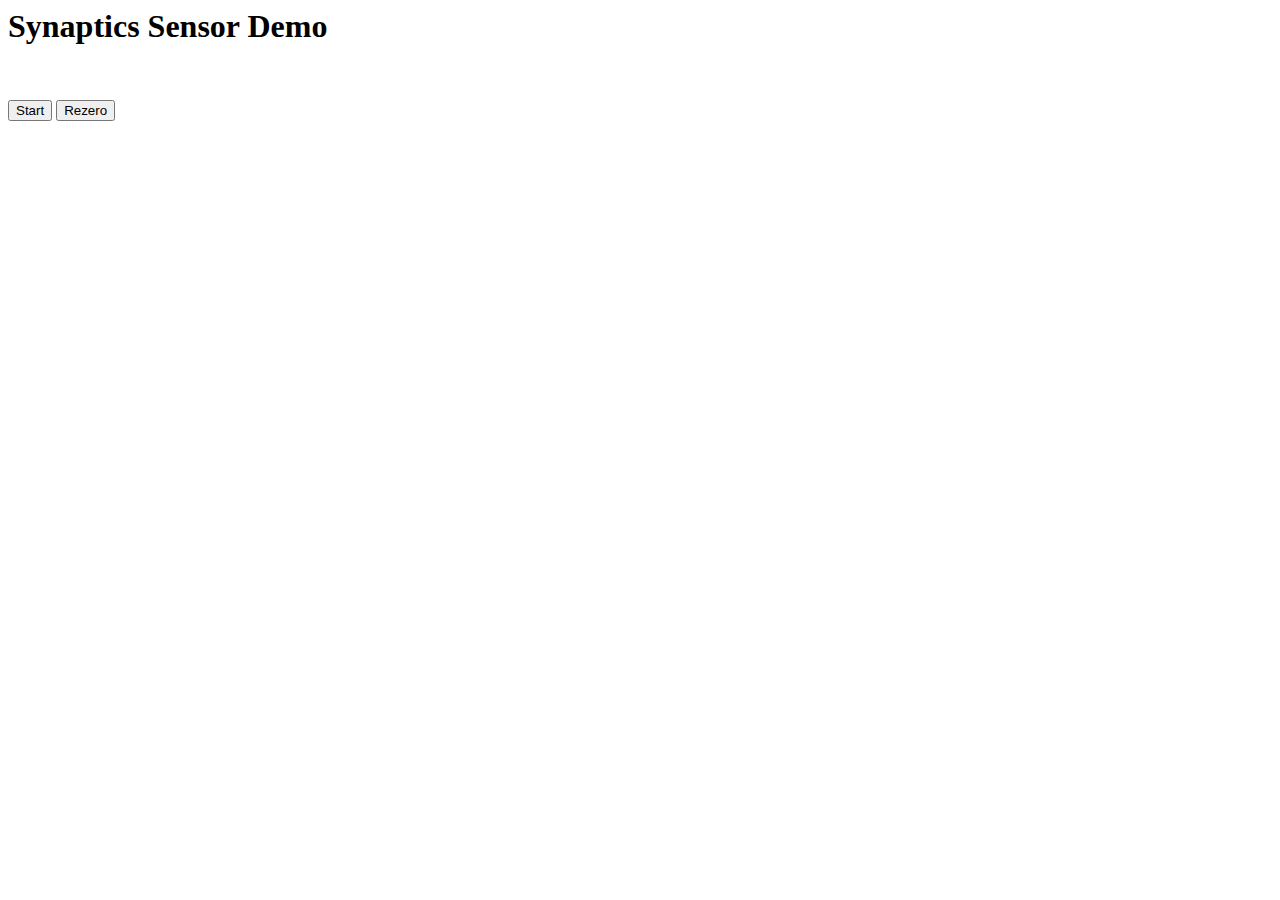
==== syna_sensor/python/index.html @ 36671bab "my stuff" ====
<html>
  <head>
    <title>Synaptics Sensor Letter Recognition</title>
  </head>
  <body>
    <script src="jquery-1.11.3.js"></script>
    <script>
      baseline = [];
      rezero = true;
      go = true;
      frameCount = -1;
      lastSequence = -1;
      lastTs = -1;
      var trainingData;
      $.getJSON('trainingData.json',function(response){
          console.log(response);
          trainingData=response;
      });
      var holdTouches = [];
      var LENGTH_OF_VECTOR=10;
      var sum=Array.apply(null, Array(LENGTH_OF_VECTOR*LENGTH_OF_VECTOR)).map(Number.prototype.valueOf,0);
      var counter=0;
      function updateFrameRate(ts, seq) {
        if (lastSequence < 0) {
          lastSequence = seq;
          lastTs = ts;
          frameCount = 0;
        }
        frameCount++;
        diff = ts - lastTs;
        if (diff < 0) {
          diff += Math.pow(2,32);
        }
        if (diff > 1e6) {
          framesPerSec = frameCount / (diff / 1e6);
          $("#framesPerSec").text(framesPerSec + " frames/sec");
          lastSequence = seq;
          lastTs = ts;
          frameCount = 0;
        }
      }

      function updateCanvas(img, rows, cols) {
        if (rezero) {
          rezero = false;
          for (i = 0; i < rows; i++) {
            baseline[i] = [];
            for (j = 0; j < cols; j++) {
              baseline[i][j] = img[i][j];
            }
          }
        } else {
          for (i = 0; i < rows; i++) {
            for (j = 0; j < cols; j++) {
              img[i][j] = baseline[i][j] - img[i][j];
            }
          }
        }
        max = 0; min = 4095;
        threshold = 10;
        rowIndex = 0; columnIndex = 0;
        arbitraryTouchConstant = 3;
        var touches = [];
        for (i = 0; i < rows; i++) {
          for (j = 0; j < cols; j++) {
            v = img[i][j];
            if (v > threshold) {
              rowIndex = i;
              columnIndex = j;
              var touch = [rowIndex, columnIndex];
              if (touches.length == 0 || (rowIndex > touches[touches.length-1][0] + arbitraryTouchConstant) || (columnIndex > touches[touches.length-1][1] + arbitraryTouchConstant)) {
                touches.push(touch);
              }
              else {

              }
            }
            if (v > max) {
              max = v;
            }
            if (v < min) {
              min = v;
            }
          }
      }
        function stringToArray (rawData) {
            var convertedData = rawData.split(',');
            var ret = [];
            for (var i = 0; i < convertedData.length; i++)
            ret.push(parseFloat(convertedData[i]));
            return ret;
        }
        
        function getInnerProduct(array1, array2) {
            var ret = 0;
            for (var i = 0; i < array1.length; i++)
            {
                ret += array1[i]*array2[i];
            }
            //console.log("inner product " + ret);
            return -1*ret;
        }

        function categorize (newTouch) {
            var threshold = 200;
            var minDistance = 10000;
            var letter = null;
            for (var letterKey in trainingData) {
                if (trainingData.hasOwnProperty(letterKey)) {
                    var keyDistance = getInnerProduct(stringToArray(trainingData[letterKey]),newTouch);
                    if (keyDistance < minDistance) {
                        letter = letterKey
                        minDistance = keyDistance;
                    }
                }
            }
            console.log("mindist " + minDistance);
                    if (minDistance > threshold || letter == null)
                        return " ";
                    return letter;
                    }
                    
                    function getDistance (array1, array2) {
                    var ret = 0.0;
                    var temp = 0.0;
                    for (var i = 0; i < array1.length; i++) {
                    temp = array1[i] - array2[i];
                    ret += temp * temp;
                    }
                    return ret;       
                    }

      //assume array1.length == array2.length
        function add(array1,array2){
            var returned=new Array(array1.length);
            for(i=0;i<array1.length;i++){
                returned[i]=array1[i]+array2[i];
            }
            return returned;
        }
        function divideByC(array, c){
            var returned=new Array(array.length);
            for(i=0;i<array.length;i++){
                returned[i]=array[i]/c;
            }
            return returned;
        }
        function maxer(holdTouchesArray, z) {
          max = 0;
          for (i = 0; i<holdTouchesArray.length; i++) {
            //console.log(holdTouchesArray[i][z]);
            if (holdTouchesArray[i][z] > max) {
              max = holdTouchesArray[i][z];
            }
          }
          return max;
        }
        function minimizer(holdTouchesArray, z) {
          min = 10000;
          for (i = 0; i<holdTouchesArray.length; i++) {
            //console.log(holdTouchesArray[i][z]);
            if (holdTouchesArray[i][z] < min) {
              min = holdTouchesArray[i][z];
            }
          }
          return min;
        }
        //console.log("max: " + max);
        if (touches.length > 0) {
          //console.log(touches.toString());
          //console.log("number of touches: " + touches.length);
          holdTouches.push(touches[0]);
          touches = [];
            //console.log("touch " + touches.length + " happening here: " + rowIndex + ", " + columnIndex + ", " + max);
        }
        else if (touches.length == 0 && holdTouches.length > 1) {
          console.log("TESTING HOLDTOUCHES!!");
          // console.log("number of touches in gesture: " + holdTouches.length);
          xMax = maxer(holdTouches, 0);
          xMin = minimizer(holdTouches, 0);
          yMax = maxer(holdTouches, 1);
          yMin = minimizer(holdTouches, 1);
          //console.log("xMax: " + xMax);
          //console.log("xMin: " + xMin);
          //console.log("yMax: " + yMax);
          //console.log("yMin: " + yMin);
          for (i = 0; i < holdTouches.length; i++) {
            //console.log(i +"th touch happened here: " + holdTouches[i].toString());
            holdTouches[i][0] = Math.floor(((holdTouches[i][0] - xMin)/(xMax - xMin))*LENGTH_OF_VECTOR);
            holdTouches[i][1] = Math.floor(((holdTouches[i][1] - yMin)/(yMax - yMin))*LENGTH_OF_VECTOR);
          }
          var len=LENGTH_OF_VECTOR
          for(i=0; i <holdTouches.length; i++){
              if(holdTouches[i][0]==len){
                  holdTouches[i][0]=len-1;
              }
              if(holdTouches[i][1]==len){
                  holdTouches[i][1]=len-1;
              }
              if(holdTouches[i][0]==-1){
                  holdTouches[i][0]=0;
              }
              if(holdTouches[i][1]==-1){
                  holdTouches[i][1]=0;
              }
          }
          for (i = 0; i < holdTouches.length; i++) {
              console.log("Normalized " + i +"th touch happened here: " + holdTouches[i].toString());
          }
          var finalTouchVector=Array.apply(null, Array(LENGTH_OF_VECTOR*LENGTH_OF_VECTOR)).map(Number.prototype.valueOf,0);
          for(i=0;i<holdTouches.length;i++){
              var index = LENGTH_OF_VECTOR*holdTouches[i][0]+holdTouches[i][1];
              finalTouchVector[index]=1;
              console.log(index);
          }
          /*
          counter++;
          sum=add(sum,finalTouchVector);
          var avg=divideByC(sum,counter);
          console.log(avg.toString());
          */
          var letter = categorize(finalTouchVector);
          console.log(letter);
          holdTouches = []; 
      }

        canvas = document.createElement("canvas");
        canvas.height = rows;
        canvas.width = cols;
        ctx = canvas.getContext('2d');
        pixels = ctx.createImageData(cols, rows);
        for (i = 0; i < rows; i++) {
          for (j = 0; j < cols; j++) {
            v = img[i][j];
            color = Math.round((v - min)/(max-min) * 255);
            pixels.data[(i*cols + j)*4] = color;
            pixels.data[(i*cols + j)*4+1] = color;
            pixels.data[(i*cols + j)*4+2] = color;
            pixels.data[(i*cols + j)*4+3] = 255;
          }
        }
        ctx.putImageData(pixels, 0, 0);
        dispCanvas = document.getElementById("canvas");
        dispCanvas.height = 10*rows;
        dispCanvas.width = 10*cols;
        dispCtx = dispCanvas.getContext("2d");
        dispCtx.drawImage(ctx.canvas, 0, 0, cols, rows, 0, 0, dispCanvas.width, dispCanvas.height);
      }

      function requestUpdate() {
        $.getJSON("sensorData", function(json) {
          if (go) {
            window.setTimeout(requestUpdate, 1);
          }
          if (Object.keys(json).length > 0) {
            //$("#rawData").text(JSON.stringify(json, null, 2));
            updateFrameRate(json["timeStamp"], json["sequence"]);
            updateCanvas(json["image"], json["rows"], json["cols"]);
          }
        });
      }

      function stopImages() {
        $("#button1").text("Start");
        $("#button1").off("click");
        $("#button1").click(startImages);
        go = false;
      }

      function startImages() {
        $("#button1").text("Stop");
        $("#button1").off("click");
        $("#button1").click(stopImages);
        go = true;
        requestUpdate();
      }

      $( document ).ready(function() {
        $("#button1").click(startImages);
        $("#rezero").click(function() {
          rezero = true;
        });
      });
    </script>
    <h1>Synaptics Sensor Demo</h1>
    <p id="framesPerSec">&nbsp;</p>
    <p>
      <button id="button1">Start</button>
      <button id="rezero">Rezero</button>
    </p>
    <p id="rawData"></p>
    <canvas id="canvas"></canvas>
  </body>
</html>
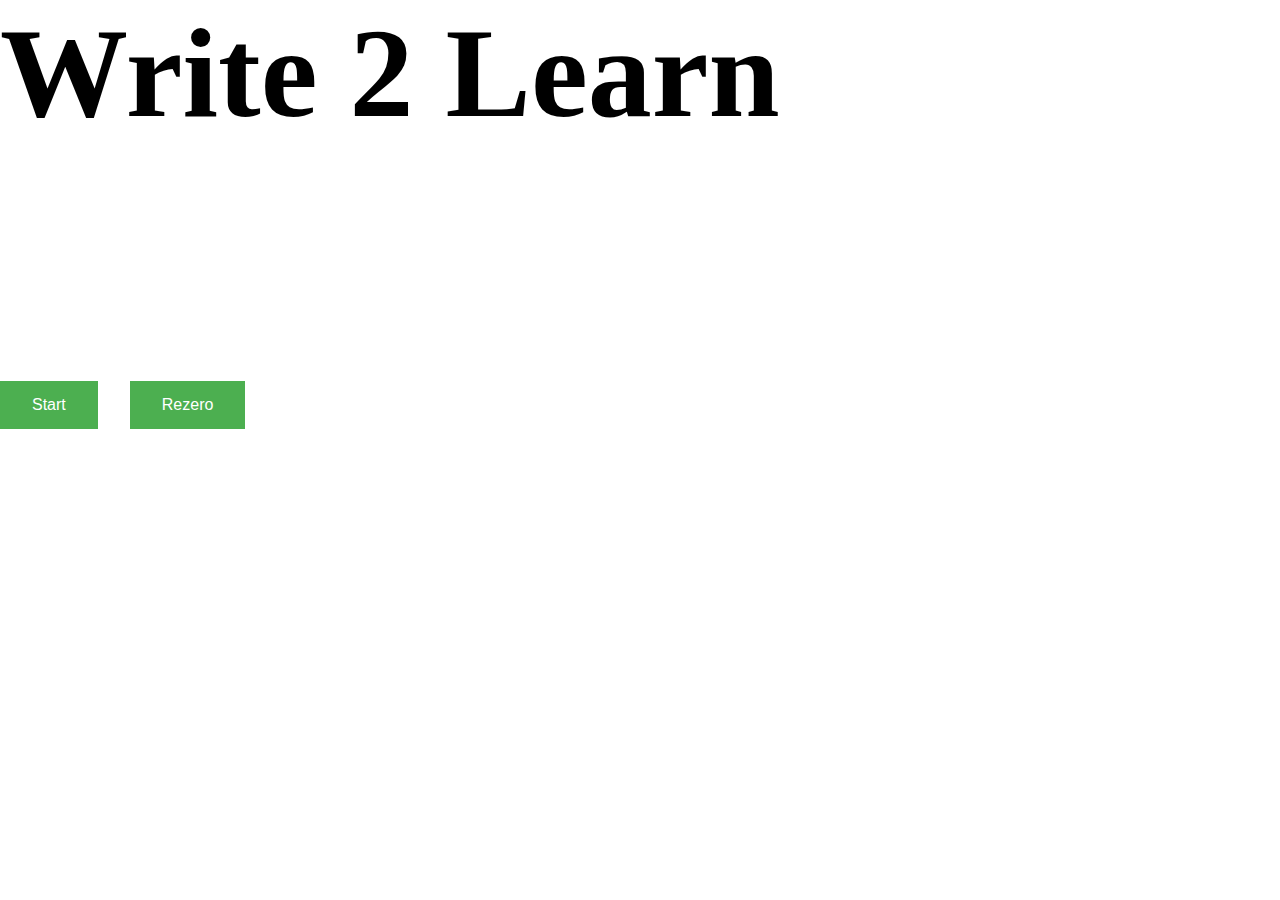
==== commit dcfa181c: "Something" ====
--- a/syna_sensor/python/index.html
+++ b/syna_sensor/python/index.html
@@ -1,8 +1,10 @@
 <html>
   <head>
-    <title>Synaptics Sensor Letter Recognition</title>
+    <title>Write 2 Learn, an educational project </title>
+    <link type="text/css" rel="stylesheet" href="stylesheet.css" /> 
   </head>
   <body>
+    <h1> Write 2 Learn </h1> 
     <script src="jquery-1.11.3.js"></script>
     <script>
       baseline = [];
@@ -17,8 +19,7 @@
           trainingData=response;
       });
       var holdTouches = [];
-      var LENGTH_OF_VECTOR=10;
-      var sum=Array.apply(null, Array(LENGTH_OF_VECTOR*LENGTH_OF_VECTOR)).map(Number.prototype.valueOf,0);
+      var sum=Array.apply(null, Array(100)).map(Number.prototype.valueOf,0);
       var counter=0;
       function updateFrameRate(ts, seq) {
         if (lastSequence < 0) {
@@ -59,7 +60,7 @@
         max = 0; min = 4095;
         threshold = 10;
         rowIndex = 0; columnIndex = 0;
-        arbitraryTouchConstant = 3;
+        arbitraryTouchConstant = 6;
         var touches = [];
         for (i = 0; i < rows; i++) {
           for (j = 0; j < cols; j++) {
@@ -97,7 +98,7 @@
             {
                 ret += array1[i]*array2[i];
             }
-            //console.log("inner product " + ret);
+            console.log("inner product " + ret);
             return -1*ret;
         }
 
@@ -186,16 +187,15 @@
           //console.log("yMin: " + yMin);
           for (i = 0; i < holdTouches.length; i++) {
             //console.log(i +"th touch happened here: " + holdTouches[i].toString());
-            holdTouches[i][0] = Math.floor(((holdTouches[i][0] - xMin)/(xMax - xMin))*LENGTH_OF_VECTOR);
-            holdTouches[i][1] = Math.floor(((holdTouches[i][1] - yMin)/(yMax - yMin))*LENGTH_OF_VECTOR);
-          }
-          var len=LENGTH_OF_VECTOR
+            holdTouches[i][0] = Math.floor(((holdTouches[i][0] - xMin)/(xMax - xMin))*10);
+            holdTouches[i][1] = Math.floor(((holdTouches[i][1] - yMin)/(yMax - yMin))*10);
+          }
           for(i=0; i <holdTouches.length; i++){
-              if(holdTouches[i][0]==len){
-                  holdTouches[i][0]=len-1;
-              }
-              if(holdTouches[i][1]==len){
-                  holdTouches[i][1]=len-1;
+              if(holdTouches[i][0]==10){
+                  holdTouches[i][0]=9;
+              }
+              if(holdTouches[i][1]==10){
+                  holdTouches[i][1]=9;
               }
               if(holdTouches[i][0]==-1){
                   holdTouches[i][0]=0;
@@ -207,9 +207,9 @@
           for (i = 0; i < holdTouches.length; i++) {
               console.log("Normalized " + i +"th touch happened here: " + holdTouches[i].toString());
           }
-          var finalTouchVector=Array.apply(null, Array(LENGTH_OF_VECTOR*LENGTH_OF_VECTOR)).map(Number.prototype.valueOf,0);
+          var finalTouchVector=Array.apply(null, Array(100)).map(Number.prototype.valueOf,0);
           for(i=0;i<holdTouches.length;i++){
-              var index = LENGTH_OF_VECTOR*holdTouches[i][0]+holdTouches[i][1];
+              var index = 10*holdTouches[i][0]+holdTouches[i][1];
               finalTouchVector[index]=1;
               console.log(index);
           }
@@ -219,8 +219,7 @@
           var avg=divideByC(sum,counter);
           console.log(avg.toString());
           */
-          var letter = categorize(finalTouchVector);
-          console.log(letter);
+          console.log(categorize(finalTouchVector));
           holdTouches = []; 
       }
 
@@ -282,7 +281,6 @@
         });
       });
     </script>
-    <h1>Synaptics Sensor Demo</h1>
     <p id="framesPerSec">&nbsp;</p>
     <p>
       <button id="button1">Start</button>
--- a/syna_sensor/python/stylesheet.css
+++ b/syna_sensor/python/stylesheet.css
@@ -0,0 +1,20 @@
+* {
+    font-size: 2em;
+    margin: auto;
+    
+}
+
+button {
+    background-color: #4CAF50; /* Green */
+    border: none;
+    color: white;
+    padding: 15px 32px;
+    text-align: center;
+    text-decoration: none;
+    display: inline-block;
+    font-size: 16px;
+}
+
+audio {
+    display: hidden;
+}
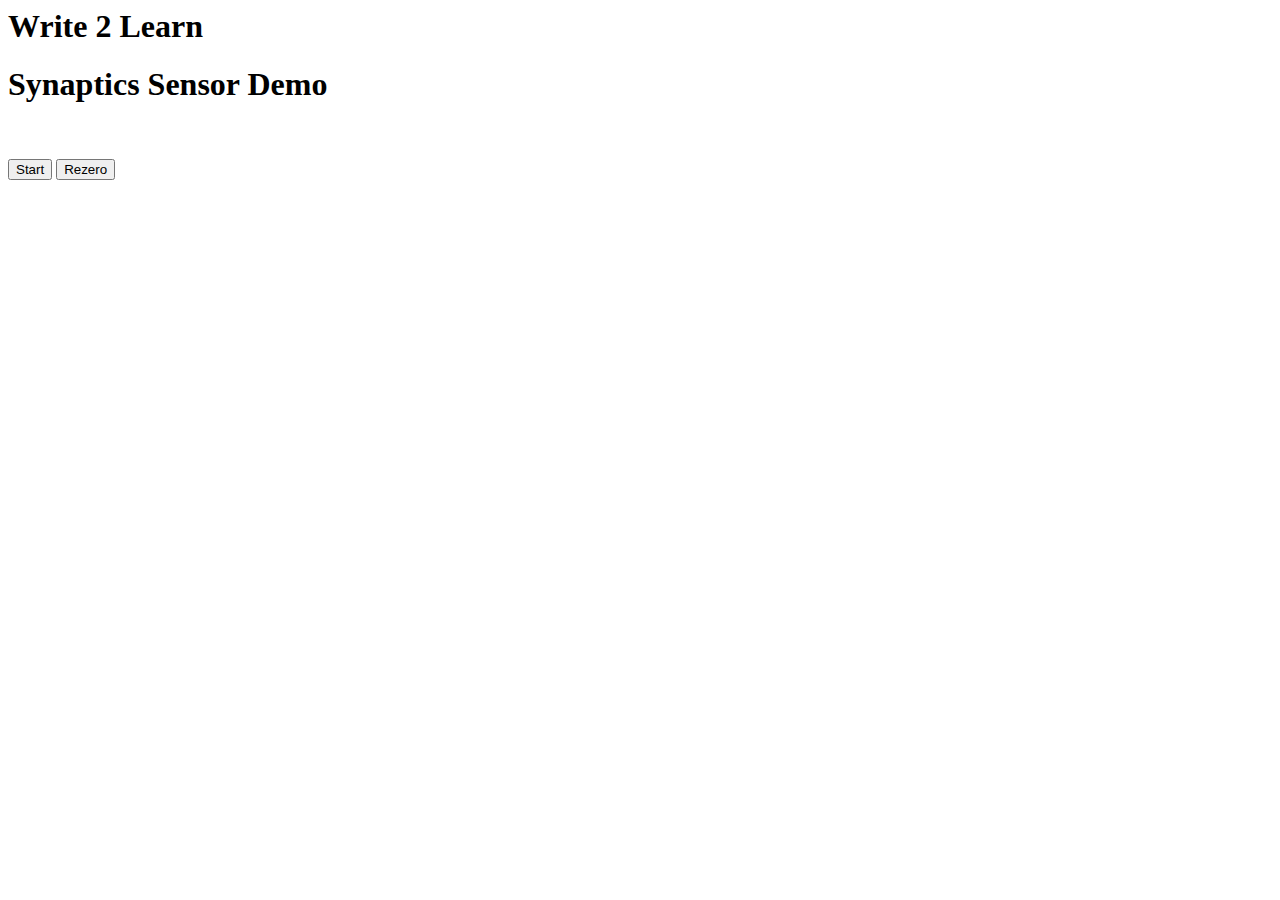
==== commit e46b7b78: "working on audio" ====
--- a/syna_sensor/python/index.html
+++ b/syna_sensor/python/index.html
@@ -19,7 +19,8 @@
           trainingData=response;
       });
       var holdTouches = [];
-      var sum=Array.apply(null, Array(100)).map(Number.prototype.valueOf,0);
+      var LENGTH_OF_VECTOR=10;
+      var sum=Array.apply(null, Array(LENGTH_OF_VECTOR*LENGTH_OF_VECTOR)).map(Number.prototype.valueOf,0);
       var counter=0;
       function updateFrameRate(ts, seq) {
         if (lastSequence < 0) {
@@ -60,7 +61,7 @@
         max = 0; min = 4095;
         threshold = 10;
         rowIndex = 0; columnIndex = 0;
-        arbitraryTouchConstant = 6;
+        arbitraryTouchConstant = 3;
         var touches = [];
         for (i = 0; i < rows; i++) {
           for (j = 0; j < cols; j++) {
@@ -98,7 +99,7 @@
             {
                 ret += array1[i]*array2[i];
             }
-            console.log("inner product " + ret);
+            //console.log("inner product " + ret);
             return -1*ret;
         }
 
@@ -187,15 +188,16 @@
           //console.log("yMin: " + yMin);
           for (i = 0; i < holdTouches.length; i++) {
             //console.log(i +"th touch happened here: " + holdTouches[i].toString());
-            holdTouches[i][0] = Math.floor(((holdTouches[i][0] - xMin)/(xMax - xMin))*10);
-            holdTouches[i][1] = Math.floor(((holdTouches[i][1] - yMin)/(yMax - yMin))*10);
-          }
+            holdTouches[i][0] = Math.floor(((holdTouches[i][0] - xMin)/(xMax - xMin))*LENGTH_OF_VECTOR);
+            holdTouches[i][1] = Math.floor(((holdTouches[i][1] - yMin)/(yMax - yMin))*LENGTH_OF_VECTOR);
+          }
+          var len=LENGTH_OF_VECTOR
           for(i=0; i <holdTouches.length; i++){
-              if(holdTouches[i][0]==10){
-                  holdTouches[i][0]=9;
-              }
-              if(holdTouches[i][1]==10){
-                  holdTouches[i][1]=9;
+              if(holdTouches[i][0]==len){
+                  holdTouches[i][0]=len-1;
+              }
+              if(holdTouches[i][1]==len){
+                  holdTouches[i][1]=len-1;
               }
               if(holdTouches[i][0]==-1){
                   holdTouches[i][0]=0;
@@ -207,9 +209,9 @@
           for (i = 0; i < holdTouches.length; i++) {
               console.log("Normalized " + i +"th touch happened here: " + holdTouches[i].toString());
           }
-          var finalTouchVector=Array.apply(null, Array(100)).map(Number.prototype.valueOf,0);
+          var finalTouchVector=Array.apply(null, Array(LENGTH_OF_VECTOR*LENGTH_OF_VECTOR)).map(Number.prototype.valueOf,0);
           for(i=0;i<holdTouches.length;i++){
-              var index = 10*holdTouches[i][0]+holdTouches[i][1];
+              var index = LENGTH_OF_VECTOR*holdTouches[i][0]+holdTouches[i][1];
               finalTouchVector[index]=1;
               console.log(index);
           }
@@ -219,7 +221,14 @@
           var avg=divideByC(sum,counter);
           console.log(avg.toString());
           */
-          console.log(categorize(finalTouchVector));
+          var letter = categorize(finalTouchVector);
+          console.log(letter);
+          $("#canvas").append(
+              "<audio id='foo' autoplay='autoplay' controls='controls'> <source src='audio-alphabet/"+letter+".wav' /> </audio>"
+              )
+              document.getElementById('foo').play();
+            var audio = new Audio('audio-alphabet/'+letter+'.wav');
+            audio.play();
           holdTouches = []; 
       }
 
@@ -281,6 +290,7 @@
         });
       });
     </script>
+    <h1>Synaptics Sensor Demo</h1>
     <p id="framesPerSec">&nbsp;</p>
     <p>
       <button id="button1">Start</button>
--- a/syna_sensor/python/stylesheet.css
+++ b/syna_sensor/python/stylesheet.css
@@ -1,20 +1,3 @@
 * {
-    font-size: 2em;
-    margin: auto;
-    
 }
 
-button {
-    background-color: #4CAF50; /* Green */
-    border: none;
-    color: white;
-    padding: 15px 32px;
-    text-align: center;
-    text-decoration: none;
-    display: inline-block;
-    font-size: 16px;
-}
-
-audio {
-    display: hidden;
-}
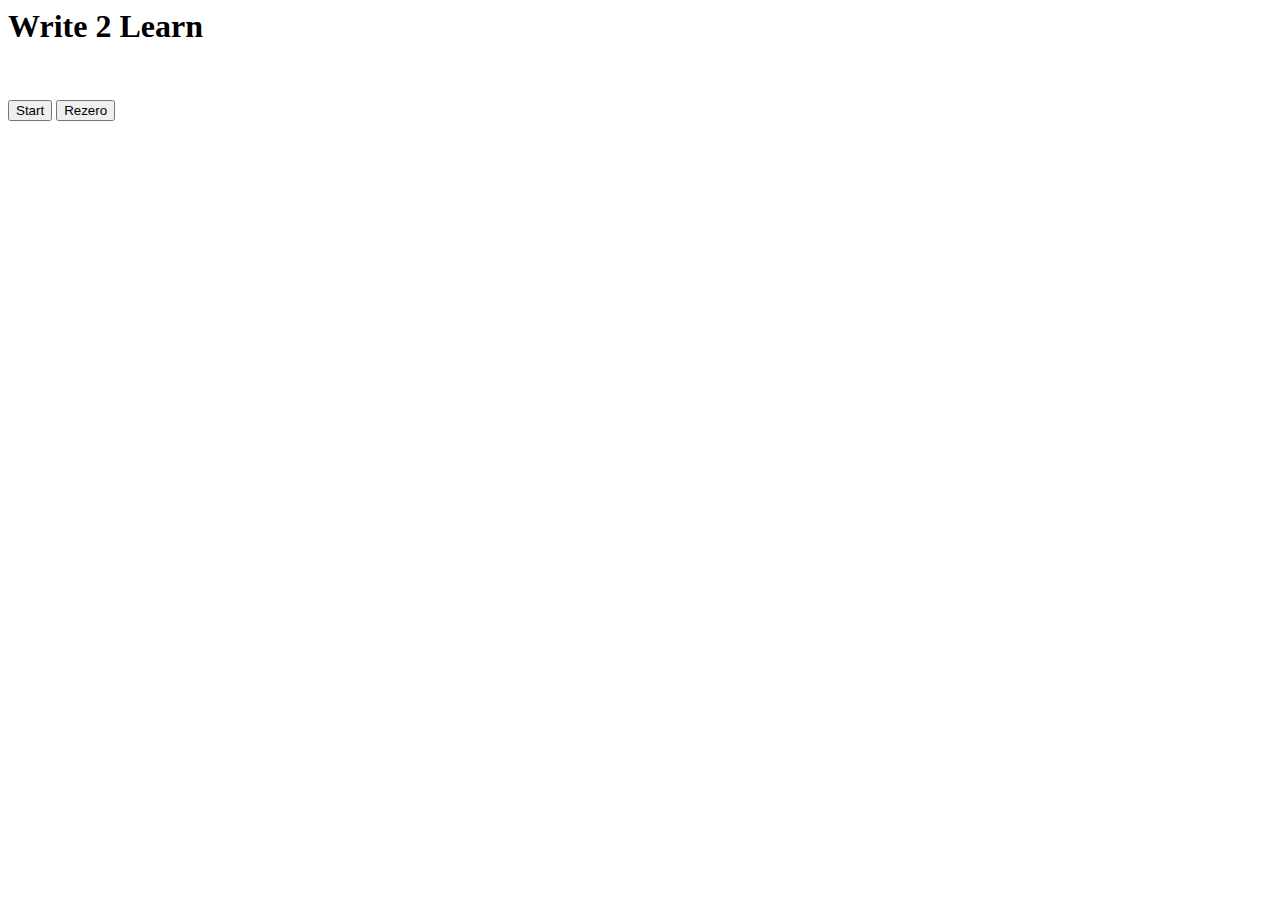
==== commit 5397a60d: "Audio Works" ====
--- a/syna_sensor/python/index.html
+++ b/syna_sensor/python/index.html
@@ -19,8 +19,7 @@
           trainingData=response;
       });
       var holdTouches = [];
-      var LENGTH_OF_VECTOR=10;
-      var sum=Array.apply(null, Array(LENGTH_OF_VECTOR*LENGTH_OF_VECTOR)).map(Number.prototype.valueOf,0);
+      var sum=Array.apply(null, Array(100)).map(Number.prototype.valueOf,0);
       var counter=0;
       function updateFrameRate(ts, seq) {
         if (lastSequence < 0) {
@@ -61,7 +60,7 @@
         max = 0; min = 4095;
         threshold = 10;
         rowIndex = 0; columnIndex = 0;
-        arbitraryTouchConstant = 3;
+        arbitraryTouchConstant = 6;
         var touches = [];
         for (i = 0; i < rows; i++) {
           for (j = 0; j < cols; j++) {
@@ -99,7 +98,7 @@
             {
                 ret += array1[i]*array2[i];
             }
-            //console.log("inner product " + ret);
+            console.log("inner product " + ret);
             return -1*ret;
         }
 
@@ -188,16 +187,15 @@
           //console.log("yMin: " + yMin);
           for (i = 0; i < holdTouches.length; i++) {
             //console.log(i +"th touch happened here: " + holdTouches[i].toString());
-            holdTouches[i][0] = Math.floor(((holdTouches[i][0] - xMin)/(xMax - xMin))*LENGTH_OF_VECTOR);
-            holdTouches[i][1] = Math.floor(((holdTouches[i][1] - yMin)/(yMax - yMin))*LENGTH_OF_VECTOR);
-          }
-          var len=LENGTH_OF_VECTOR
+            holdTouches[i][0] = Math.floor(((holdTouches[i][0] - xMin)/(xMax - xMin))*10);
+            holdTouches[i][1] = Math.floor(((holdTouches[i][1] - yMin)/(yMax - yMin))*10);
+          }
           for(i=0; i <holdTouches.length; i++){
-              if(holdTouches[i][0]==len){
-                  holdTouches[i][0]=len-1;
-              }
-              if(holdTouches[i][1]==len){
-                  holdTouches[i][1]=len-1;
+              if(holdTouches[i][0]==10){
+                  holdTouches[i][0]=9;
+              }
+              if(holdTouches[i][1]==10){
+                  holdTouches[i][1]=9;
               }
               if(holdTouches[i][0]==-1){
                   holdTouches[i][0]=0;
@@ -209,9 +207,9 @@
           for (i = 0; i < holdTouches.length; i++) {
               console.log("Normalized " + i +"th touch happened here: " + holdTouches[i].toString());
           }
-          var finalTouchVector=Array.apply(null, Array(LENGTH_OF_VECTOR*LENGTH_OF_VECTOR)).map(Number.prototype.valueOf,0);
+          var finalTouchVector=Array.apply(null, Array(100)).map(Number.prototype.valueOf,0);
           for(i=0;i<holdTouches.length;i++){
-              var index = LENGTH_OF_VECTOR*holdTouches[i][0]+holdTouches[i][1];
+              var index = 10*holdTouches[i][0]+holdTouches[i][1];
               finalTouchVector[index]=1;
               console.log(index);
           }
@@ -223,12 +221,8 @@
           */
           var letter = categorize(finalTouchVector);
           console.log(letter);
-          $("#canvas").append(
-              "<audio id='foo' autoplay='autoplay' controls='controls'> <source src='audio-alphabet/"+letter+".wav' /> </audio>"
-              )
-              document.getElementById('foo').play();
-            var audio = new Audio('audio-alphabet/'+letter+'.wav');
-            audio.play();
+          var audio = new Audio('audio-alphabet/'+letter+'.wav');
+          audio.play();
           holdTouches = []; 
       }
 
@@ -290,7 +284,6 @@
         });
       });
     </script>
-    <h1>Synaptics Sensor Demo</h1>
     <p id="framesPerSec">&nbsp;</p>
     <p>
       <button id="button1">Start</button>
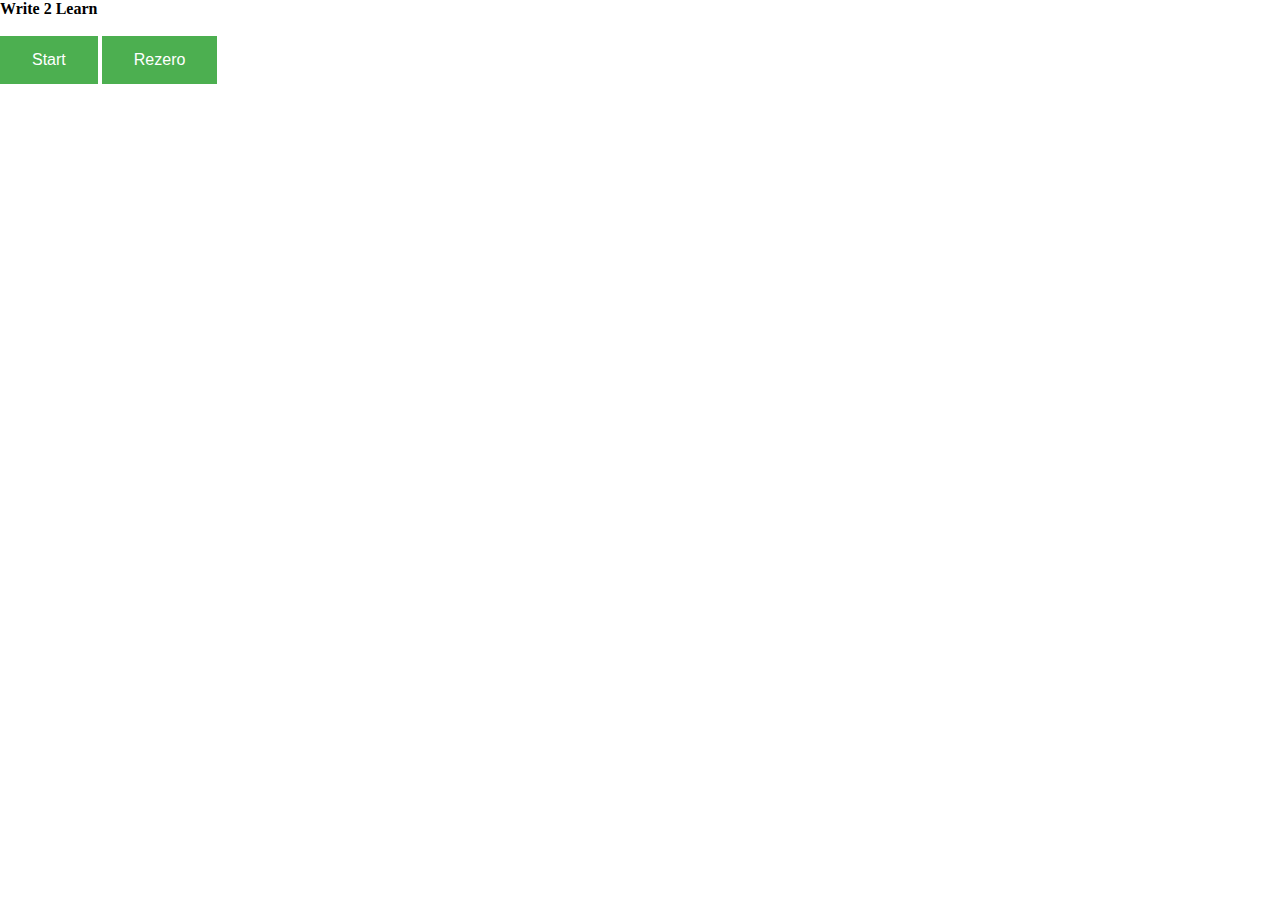
==== commit 7953d830: "Make text look nicer" ====
--- a/syna_sensor/python/index.html
+++ b/syna_sensor/python/index.html
@@ -5,6 +5,8 @@
   </head>
   <body>
     <h1> Write 2 Learn </h1> 
+    <div id = "graph"></div>
+    <div id= "currLetter"></div>
     <script src="jquery-1.11.3.js"></script>
     <script>
       baseline = [];
@@ -13,13 +15,14 @@
       frameCount = -1;
       lastSequence = -1;
       lastTs = -1;
+      var LENGTH=25;
       var trainingData;
       $.getJSON('trainingData.json',function(response){
           console.log(response);
           trainingData=response;
       });
       var holdTouches = [];
-      var sum=Array.apply(null, Array(100)).map(Number.prototype.valueOf,0);
+      var sum=Array.apply(null, Array(LENGTH*LENGTH)).map(Number.prototype.valueOf,0);
       var counter=0;
       function updateFrameRate(ts, seq) {
         if (lastSequence < 0) {
@@ -84,6 +87,14 @@
             }
           }
       }
+        function divideByC(array, c){
+            var returned=new Array(array.length);
+            for(i=0;i<array.length;i++){
+                returned[i]=array[i]/c;
+            }
+            return returned;
+        }
+     
         function stringToArray (rawData) {
             var convertedData = rawData.split(',');
             var ret = [];
@@ -91,11 +102,49 @@
             ret.push(parseFloat(convertedData[i]));
             return ret;
         }
+        function norm(array){
+            var sum=0;
+            for(i=0;i<array.length;i++){
+                sum+=array[i]*array[i];
+            }
+            return sum;
+        }
+        function getRadiusCounter(array1,array2){
+            var radius=2;
+            var sum=0;
+            var penalityCounter = 0;
+            var normal = norm(array1);
+            for(i=0;i<array1.length;i++){
+                penalityCounter = 0;
+                for(j=-1*radius;j<radius;j++){
+                for(k=-1*radius;k<radius;k++)
+                {
+                    if(i+j < 0 || i+j*LENGTH+k >=array2.length){
+                        continue;
+                    }
+                    if(array1[i]>=0.2 && array2[i+j*LENGTH+k]==1){
+                        sum+=array1[i]/normal;
+                    }
+                    else {
+                        penalityCounter++;
+                    }
+                    if (penalityCounter == radius*radius*4){
+                        sum -= array1[i]/normal;
+                    }
+                }
+            }
+            }
+            return -1*sum;
+        }
+
         
+
         function getInnerProduct(array1, array2) {
             var ret = 0;
+            var normal=norm(array1);
             for (var i = 0; i < array1.length; i++)
             {
+                array1[i]=array1[i]/normal;
                 ret += array1[i]*array2[i];
             }
             console.log("inner product " + ret);
@@ -103,12 +152,13 @@
         }
 
         function categorize (newTouch) {
-            var threshold = 200;
+            var threshold = 0.001;
             var minDistance = 10000;
             var letter = null;
             for (var letterKey in trainingData) {
                 if (trainingData.hasOwnProperty(letterKey)) {
-                    var keyDistance = getInnerProduct(stringToArray(trainingData[letterKey]),newTouch);
+                    var keyDistance = getRadiusCounter(stringToArray(trainingData[letterKey]),newTouch);
+                    console.log(keyDistance);
                     if (keyDistance < minDistance) {
                         letter = letterKey
                         minDistance = keyDistance;
@@ -116,7 +166,7 @@
                 }
             }
             console.log("mindist " + minDistance);
-                    if (minDistance > threshold || letter == null)
+                    if (Math.abs(minDistance) < threshold || letter == null)
                         return " ";
                     return letter;
                     }
@@ -187,15 +237,15 @@
           //console.log("yMin: " + yMin);
           for (i = 0; i < holdTouches.length; i++) {
             //console.log(i +"th touch happened here: " + holdTouches[i].toString());
-            holdTouches[i][0] = Math.floor(((holdTouches[i][0] - xMin)/(xMax - xMin))*10);
-            holdTouches[i][1] = Math.floor(((holdTouches[i][1] - yMin)/(yMax - yMin))*10);
+            holdTouches[i][0] = Math.floor(((holdTouches[i][0] - xMin)/(xMax - xMin))*LENGTH);
+            holdTouches[i][1] = Math.floor(((holdTouches[i][1] - yMin)/(yMax - yMin))*LENGTH);
           }
           for(i=0; i <holdTouches.length; i++){
-              if(holdTouches[i][0]==10){
-                  holdTouches[i][0]=9;
-              }
-              if(holdTouches[i][1]==10){
-                  holdTouches[i][1]=9;
+              if(holdTouches[i][0]==LENGTH){
+                  holdTouches[i][0]=LENGTH-1;
+              }
+              if(holdTouches[i][1]==LENGTH){
+                  holdTouches[i][1]=LENGTH-1;
               }
               if(holdTouches[i][0]==-1){
                   holdTouches[i][0]=0;
@@ -207,23 +257,25 @@
           for (i = 0; i < holdTouches.length; i++) {
               console.log("Normalized " + i +"th touch happened here: " + holdTouches[i].toString());
           }
-          var finalTouchVector=Array.apply(null, Array(100)).map(Number.prototype.valueOf,0);
+          var finalTouchVector=Array.apply(null, Array(LENGTH*LENGTH)).map(Number.prototype.valueOf,0);
           for(i=0;i<holdTouches.length;i++){
-              var index = 10*holdTouches[i][0]+holdTouches[i][1];
+              var index = LENGTH*holdTouches[i][0]+holdTouches[i][1];
               finalTouchVector[index]=1;
               console.log(index);
           }
-          /*
+          
           counter++;
           sum=add(sum,finalTouchVector);
           var avg=divideByC(sum,counter);
           console.log(avg.toString());
-          */
+          printGrid(holdTouches);
           var letter = categorize(finalTouchVector);
           console.log(letter);
           var audio = new Audio('audio-alphabet/'+letter+'.wav');
-          audio.play();
-          holdTouches = []; 
+          audio.play();   
+          holdTouches = [];
+          $("#currLetter").html('<h2>'+letter+'</h2>');
+
       }
 
         canvas = document.createElement("canvas");
@@ -262,6 +314,16 @@
         });
       }
 
+      function printGrid(touchData) {
+            ret = "<svg width='200px' height='200px' version='1.1' xmlns='http://www.w3.org/2000/svg'>";
+            ret += "<path fill='transparent' stroke='black' d='M ";
+            ret += touchData[0][0] + " ";
+            ret += (100-touchData[0][1]);
+            for (var i = 1; i < touchData.length; i++)
+                ret += " L " + touchData[i][0] + " " + (100-touchData[i][1]); 
+            ret += "'/> </svg>";
+            $("#graph").html(ret); 
+      }
       function stopImages() {
         $("#button1").text("Start");
         $("#button1").off("click");
--- a/syna_sensor/python/stylesheet.css
+++ b/syna_sensor/python/stylesheet.css
@@ -1,3 +1,29 @@
 * {
+    font-size: 1em;
+    margin: auto;
+    
 }
 
+button {
+    background-color: #4CAF50; /* Green */
+    border: none;
+    color: white;
+    padding: 15px 32px;
+    text-align: center;
+    text-decoration: none;
+    display: inline-block;
+    font-size: 16px;
+}
+
+audio {
+    display: hidden;
+}
+
+svg {
+    margin: 1em, 1em, 1em, 1em;
+}
+
+h2 {
+    font-size:3em;
+}
+
